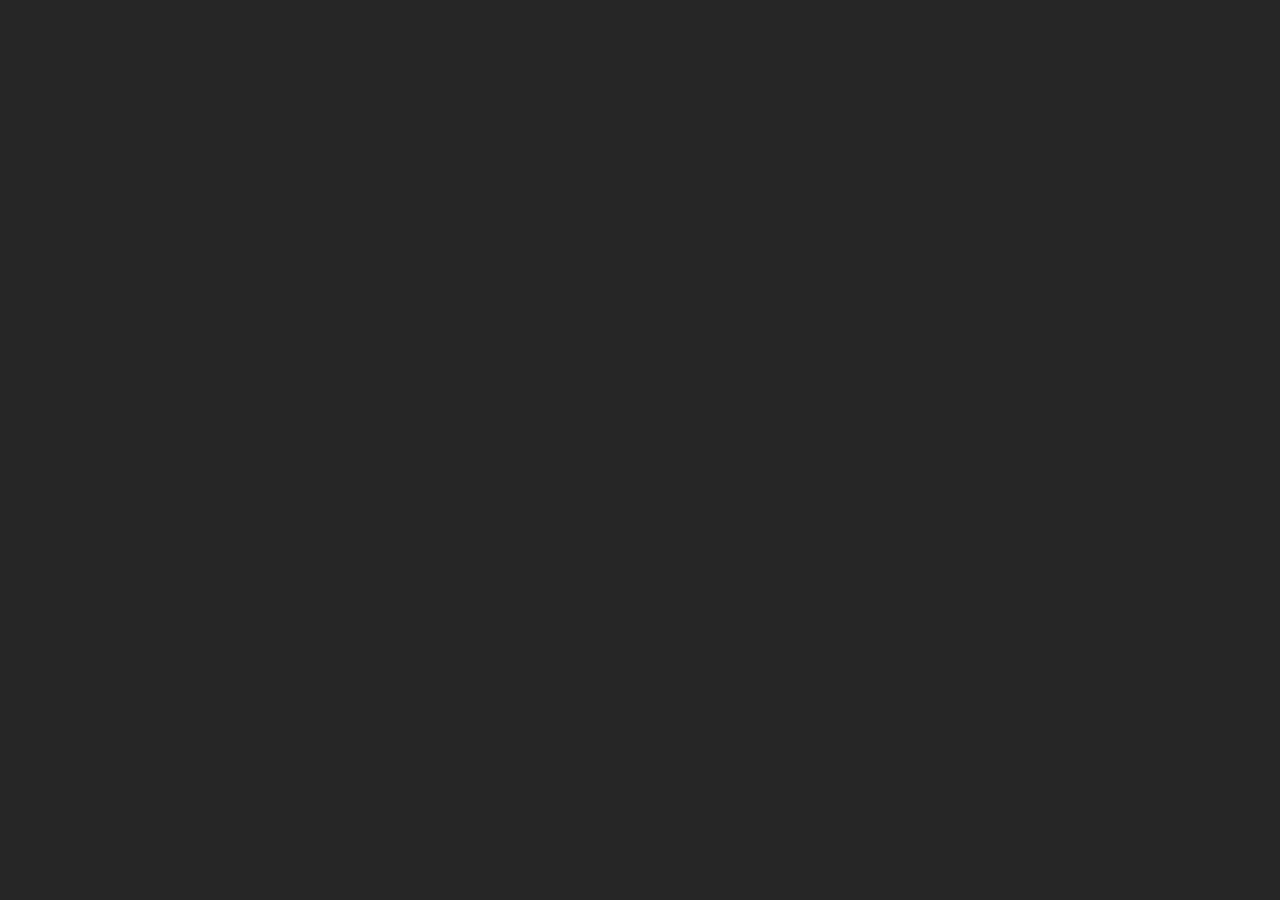
==== dashboard.html @ de15dd0b "Create dashboard.html" ====
<!DOCTYPE html>
<html lang="id">
<head>
    <meta charset="UTF-8">
    <title>Dashboard & Payment</title>
    <link rel="stylesheet" href="style.css">
    <style>
        .admin-section { display: none; background: rgba(0,0,0,0.8); padding: 20px; border-radius: 10px; }
        table { width: 100%; border-collapse: collapse; margin-top: 20px; }
        th, td { border: 1px solid var(--neon-pink); padding: 10px; text-align: center; }
    </style>
</head>
<body>
    <div class="overlay">
        <div id="paymentArea" style="display:none; text-align:center; padding-top: 50px;">
            <div class="card" style="max-width: 400px; margin: auto; background: white; color: black;">
                <h2 style="color:black">PEMBAYARAN QRIS</h2>
                <img src="https://files.catbox.moe/t8p77l.jpeg" width="100%">
                <p>Selesaikan dalam: <span id="timer" style="color:red; font-weight:bold;">10:00</span></p>
                <input type="file" id="bukti" style="background:#eee; color:black;">
                <button class="btn-buy" onclick="kirimBukti()">Selesai Bayar</button>
            </div>
        </div>

        <div id="adminArea" class="admin-section" style="width:90%; margin:auto;">
            <h1>ADMIN PANEL - ALIPZZY</h1>
            <p>Tanggal: <span id="curDate"></span></p>
            <div style="display:flex; gap:10px; margin:20px 0;">
                <button onclick="sendGlobal()">Kirim Pengumuman Global</button>
                <button onclick="sendPrivate()">Kirim Pesan Individu</button>
            </div>
            <h3>Daftar Pesanan</h3>
            <table>
                <thead>
                    <tr><th>User</th><th>Status</th><th>Aksi</th></tr>
                </thead>
                <tbody id="orderTable">
                    <tr><td>User_Buyer</td><td><span style="color:orange">Proses</span></td><td><button onclick="alert('Refund Berhasil')">Refund</button></td></tr>
                </tbody>
            </table>
        </div>
    </div>

    <script>
        const params = new URLSearchParams(window.location.search);
        const user = JSON.parse(localStorage.getItem('currentUser'));

        // Cek Role Admin
        if (user && user.username === 'AlipzzyOfficiaL') {
            document.getElementById('adminArea').style.display = 'block';
            document.getElementById('curDate').innerText = new Date().toLocaleDateString();
        } else if (params.get('action') === 'payment') {
            document.getElementById('paymentArea').style.display = 'block';
            startTimer();
        }

        function startTimer() {
            let time = 600;
            const display = document.getElementById('timer');
            setInterval(() => {
                let min = Math.floor(time / 60);
                let sec = time % 60;
                display.innerText = `${min}:${sec < 10 ? '0'+sec : sec}`;
                if (time > 0) time--;
            }, 1000);
        }

        function kirimBukti() {
            alert("Bukti terkirim! Admin akan memproses dalam 1-10 menit.");
            window.location.href = "index.html";
        }

        function sendGlobal() {
            const msg = prompt("Isi Pengumuman Global:");
            localStorage.setItem('globalAnn', msg);
            alert("Terkirim ke semua user!");
        }
    </script>
</body>
</html>
---- style.css ----
:root {
    --neon-pink: #ff007f;
    --dark-bg: #0d0d0d;
    --glass: rgba(255, 255, 255, 0.05);
}

* { box-sizing: border-box; margin: 0; padding: 0; font-family: 'Inter', sans-serif; }

body {
    background: url('https://files.catbox.moe/zrjo4j.jpg') no-repeat center center fixed;
    background-size: cover;
    color: white;
}

.overlay { background: rgba(0, 0, 0, 0.85); min-height: 100vh; padding-bottom: 50px; }

/* Navbar */
nav {
    display: flex; justify-content: space-between; align-items: center;
    padding: 15px 5%; background: rgba(0,0,0,0.9); border-bottom: 2px solid var(--neon-pink);
    position: sticky; top: 0; z-index: 1000;
}

.logo img { height: 45px; }

.dropdown { position: relative; display: inline-block; }
.dropbtn { background: var(--neon-pink); color: white; padding: 10px 20px; border: none; border-radius: 5px; cursor: pointer; font-weight: bold; }
.dropdown-content {
    display: none; position: absolute; right: 0; background-color: #1a1a1a;
    min-width: 200px; border: 1px solid var(--neon-pink); border-radius: 5px; overflow: hidden;
}
.dropdown-content a { color: white; padding: 12px 16px; text-decoration: none; display: block; font-size: 14px; }
.dropdown-content a:hover { background-color: var(--neon-pink); }
.dropdown:hover .dropdown-content { display: block; }

/* Banner */
.banner { width: 90%; max-width: 1100px; margin: 20px auto; border-radius: 15px; border: 2px solid var(--neon-pink); overflow: hidden; }
.banner img { width: 100%; display: block; }

/* Product Grid */
.container { width: 90%; margin: auto; display: grid; grid-template-columns: repeat(auto-fit, minmax(300px, 1fr)); gap: 20px; }
.card {
    background: var(--glass); backdrop-filter: blur(10px); border: 1px solid var(--neon-pink);
    border-radius: 15px; padding: 20px; text-align: center; transition: 0.3s;
}
.card:hover { transform: translateY(-5px); box-shadow: 0 0 20px var(--neon-pink); }
.card img.prod-logo { width: 80px; height: 80px; border-radius: 50%; border: 2px solid var(--neon-pink); margin-bottom: 10px; }

select, button, input { width: 100%; padding: 12px; margin-top: 10px; border-radius: 8px; border: none; outline: none; }
select { background: #222; color: white; border: 1px solid #444; }
.btn-buy { background: var(--neon-pink); color: white; font-weight: bold; cursor: pointer; }
.btn-cart { background: transparent; border: 1px solid var(--neon-pink); color: white; cursor: pointer; }

/* Announcement Modal */
.modal {
    display: none; position: fixed; z-index: 9999; left: 0; top: 0; width: 100%; height: 100%;
    background: rgba(0,0,0,0.9);
}
.modal-content {
    background: #111; margin: 15% auto; padding: 30px; border: 2px solid var(--neon-pink);
    width: 80%; max-width: 500px; border-radius: 15px; text-align: center;
}
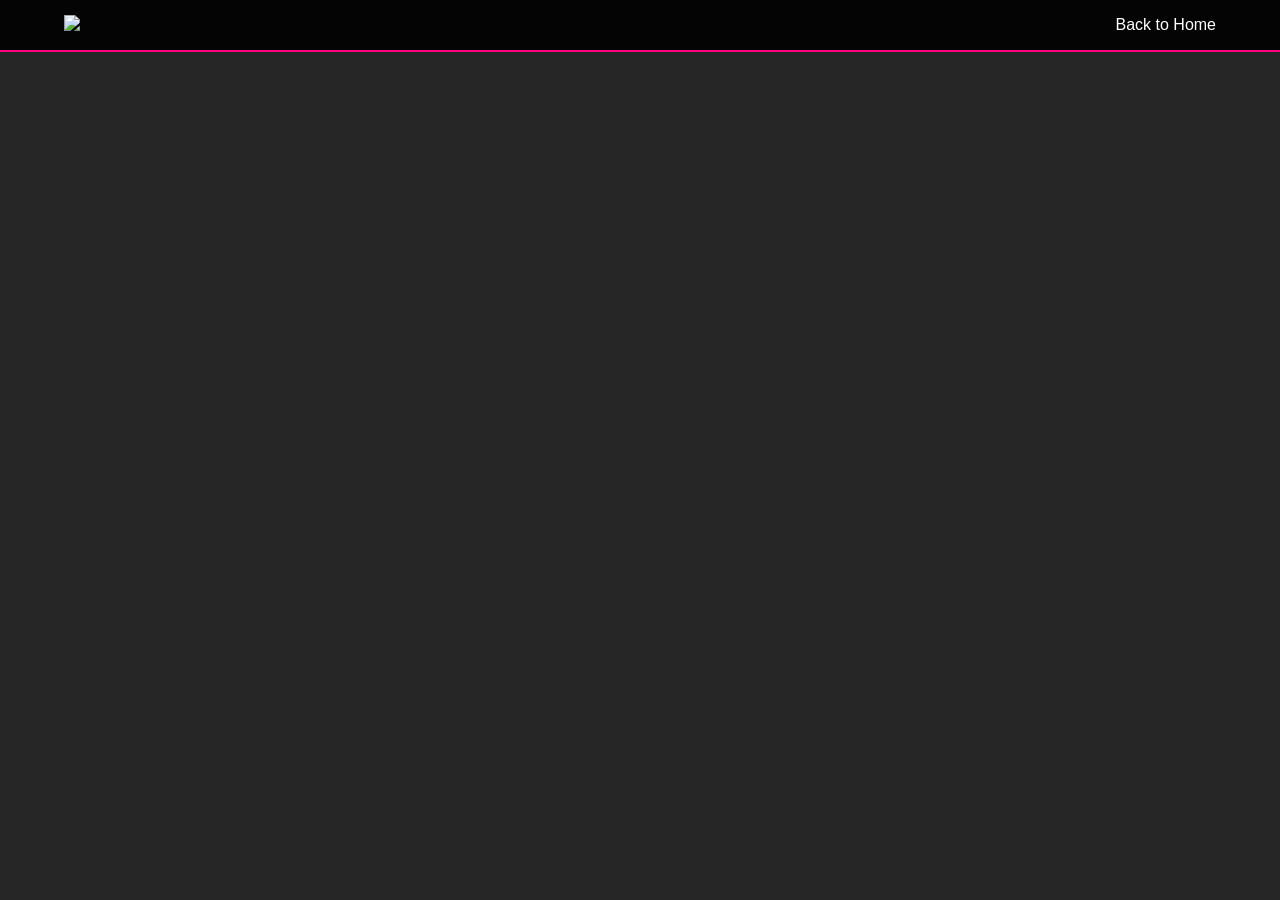
==== commit 2ecff532: "Update dashboard.html" ====
--- a/dashboard.html
+++ b/dashboard.html
@@ -2,78 +2,121 @@
 <html lang="id">
 <head>
     <meta charset="UTF-8">
-    <title>Dashboard & Payment</title>
+    <title>Dashboard - AlipzzyHost</title>
     <link rel="stylesheet" href="style.css">
-    <style>
-        .admin-section { display: none; background: rgba(0,0,0,0.8); padding: 20px; border-radius: 10px; }
-        table { width: 100%; border-collapse: collapse; margin-top: 20px; }
-        th, td { border: 1px solid var(--neon-pink); padding: 10px; text-align: center; }
-    </style>
+    <script src="https://www.gstatic.com/firebasejs/9.6.10/firebase-app-compat.js"></script>
+    <script src="https://www.gstatic.com/firebasejs/9.6.10/firebase-database-compat.js"></script>
+    <script src="config.js"></script>
 </head>
 <body>
     <div class="overlay">
-        <div id="paymentArea" style="display:none; text-align:center; padding-top: 50px;">
-            <div class="card" style="max-width: 400px; margin: auto; background: white; color: black;">
-                <h2 style="color:black">PEMBAYARAN QRIS</h2>
-                <img src="https://files.catbox.moe/t8p77l.jpeg" width="100%">
-                <p>Selesaikan dalam: <span id="timer" style="color:red; font-weight:bold;">10:00</span></p>
-                <input type="file" id="bukti" style="background:#eee; color:black;">
-                <button class="btn-buy" onclick="kirimBukti()">Selesai Bayar</button>
+        <nav>
+            <div class="logo"><img src="https://files.catbox.moe/vztxl0.png"></div>
+            <a href="index.html" style="color:white; text-decoration:none;">Back to Home</a>
+        </nav>
+
+        <div id="userSection" style="display:none; padding: 30px;">
+            <div class="card" style="max-width: 450px; margin: auto; background: white; color: black;">
+                <h2 style="color:black">CHECKOUT</h2>
+                <p id="itemDetail" style="font-weight:bold; margin: 10px 0;"></p>
+                <img src="https://files.catbox.moe/t8p77l.jpeg" width="100%" style="border-radius:10px;">
+                <div id="timer" style="font-size: 25px; color: red; font-weight: bold; margin: 15px 0;">10:00</div>
+                <p style="font-size:12px;">Silakan upload bukti transfer:</p>
+                <input type="file" id="buktiTf" style="color:black; background:#eee;">
+                <button class="btn-buy" onclick="kirimOrder()">Selesai Bayar</button>
             </div>
         </div>
 
-        <div id="adminArea" class="admin-section" style="width:90%; margin:auto;">
-            <h1>ADMIN PANEL - ALIPZZY</h1>
-            <p>Tanggal: <span id="curDate"></span></p>
-            <div style="display:flex; gap:10px; margin:20px 0;">
-                <button onclick="sendGlobal()">Kirim Pengumuman Global</button>
-                <button onclick="sendPrivate()">Kirim Pesan Individu</button>
+        <div id="adminSection" style="display:none; width: 90%; margin: auto; padding: 30px;">
+            <h1 style="color:var(--neon)">ADMIN DASHBOARD</h1>
+            <div id="adminStats" style="display:flex; gap:15px; margin: 20px 0;">
+                <div class="card" style="flex:1;">TRX Hari Ini: <br><span id="todayTrx">0</span></div>
+                <div class="card" style="flex:1;">TRX Bulan Ini: <br><span id="monthTrx">0</span></div>
             </div>
-            <h3>Daftar Pesanan</h3>
-            <table>
-                <thead>
-                    <tr><th>User</th><th>Status</th><th>Aksi</th></tr>
-                </thead>
-                <tbody id="orderTable">
-                    <tr><td>User_Buyer</td><td><span style="color:orange">Proses</span></td><td><button onclick="alert('Refund Berhasil')">Refund</button></td></tr>
-                </tbody>
-            </table>
+            
+            <button class="btn-buy" onclick="sendAnnouncement()" style="margin-bottom:10px;">KIRIM POP-UP GLOBAL</button>
+            <button class="btn-buy" onclick="sendPrivateMsg()" style="background:blue;">PESAN INDIVIDU</button>
+
+            <h3>Pesanan Masuk</h3>
+            <div style="overflow-x:auto;">
+                <table>
+                    <thead>
+                        <tr><th>User</th><th>Item</th><th>Harga</th><th>Status</th><th>Aksi</th></tr>
+                    </thead>
+                    <tbody id="orderList">
+                        </tbody>
+                </table>
+            </div>
         </div>
     </div>
 
     <script>
+        const user = JSON.parse(localStorage.getItem('currentUser'));
         const params = new URLSearchParams(window.location.search);
-        const user = JSON.parse(localStorage.getItem('currentUser'));
 
-        // Cek Role Admin
-        if (user && user.username === 'AlipzzyOfficiaL') {
-            document.getElementById('adminArea').style.display = 'block';
-            document.getElementById('curDate').innerText = new Date().toLocaleDateString();
+        if (user && user.username === "AlipzzyOfficiaL") {
+            document.getElementById('adminSection').style.display = 'block';
+            loadOrders();
         } else if (params.get('action') === 'payment') {
-            document.getElementById('paymentArea').style.display = 'block';
+            document.getElementById('userSection').style.display = 'block';
+            document.getElementById('itemDetail').innerText = `${params.get('item')} - Rp${params.get('price')}`;
             startTimer();
         }
 
         function startTimer() {
             let time = 600;
-            const display = document.getElementById('timer');
-            setInterval(() => {
-                let min = Math.floor(time / 60);
-                let sec = time % 60;
-                display.innerText = `${min}:${sec < 10 ? '0'+sec : sec}`;
-                if (time > 0) time--;
+            const timerDiv = document.getElementById('timer');
+            const countdown = setInterval(() => {
+                let m = Math.floor(time / 60);
+                let s = time % 60;
+                timerDiv.innerHTML = `${m}:${s < 10 ? '0'+s : s}`;
+                if (time-- <= 0) clearInterval(countdown);
             }, 1000);
         }
 
-        function kirimBukti() {
-            alert("Bukti terkirim! Admin akan memproses dalam 1-10 menit.");
-            window.location.href = "index.html";
+        function kirimOrder() {
+            const item = params.get('item');
+            const price = params.get('price');
+            db.ref('orders').push({
+                username: user.username,
+                item: item,
+                price: price,
+                status: 'Proses',
+                timestamp: Date.now()
+            });
+            alert("Pembayaran Terkirim! Mohon tunggu konfirmasi admin 1-10 menit.");
+            window.location.href = 'index.html';
         }
 
-        function sendGlobal() {
-            const msg = prompt("Isi Pengumuman Global:");
-            localStorage.setItem('globalAnn', msg);
-            alert("Terkirim ke semua user!");
+        function loadOrders() {
+            db.ref('orders').on('value', (snap) => {
+                const list = document.getElementById('orderList');
+                list.innerHTML = "";
+                snap.forEach(child => {
+                    const data = child.val();
+                    list.innerHTML += `
+                        <tr>
+                            <td>${data.username}</td>
+                            <td>${data.item}</td>
+                            <td>${data.price}</td>
+                            <td>${data.status}</td>
+                            <td>
+                                <button onclick="updateStatus('${child.key}', 'Selesai')">Selesai</button>
+                                <button onclick="updateStatus('${child.key}', 'Refund')">Refund</button>
+                            </td>
+                        </tr>
+                    `;
+                });
+            });
+        }
+
+        function updateStatus(id, status) {
+            db.ref('orders/' + id).update({ status: status });
+        }
+
+        function sendAnnouncement() {
+            const msg = prompt("Isi Pop-up Global:");
+            if (msg) db.ref('announcements/global').set({ text: msg, active: true });
         }
     </script>
 </body>
